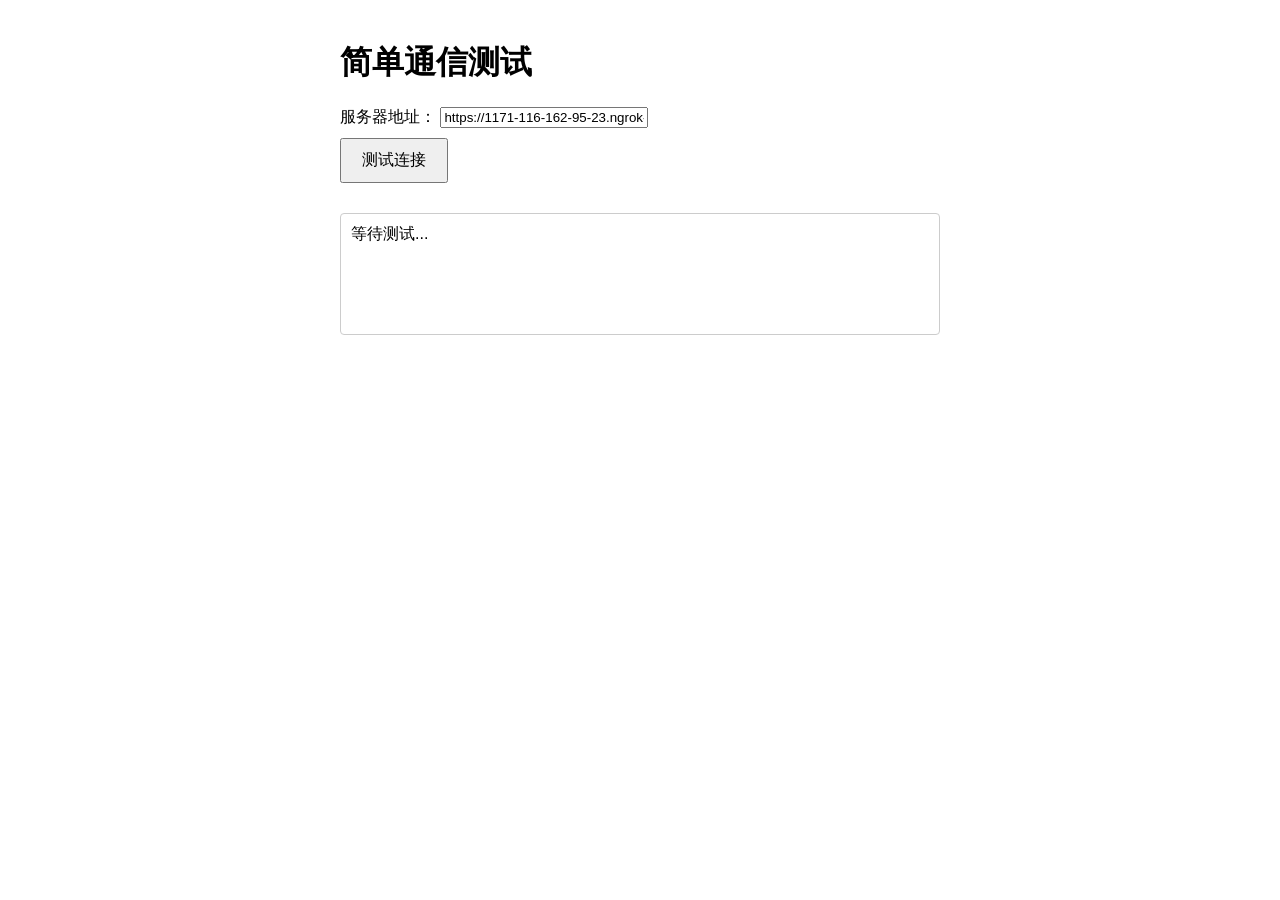
==== index.html @ c8f7a910 "Update index.html" ====
<!DOCTYPE html>
<html>
<head>
    <meta charset="UTF-8">
    <title>简单通信测试</title>
    <style>
        body {
            font-family: sans-serif;
            padding: 20px;
            max-width: 600px;
            margin: 0 auto;
        }
        button {
            padding: 10px 20px;
            font-size: 16px;
            margin: 10px 0;
        }
        #result {
            margin-top: 20px;
            padding: 10px;
            border: 1px solid #ccc;
            border-radius: 4px;
            min-height: 100px;
            white-space: pre-wrap;
        }
    </style>
</head>
<body>
    <h1>简单通信测试</h1>
    <div>
        <label>服务器地址：</label>
        <input type="text" id="serverAddress" value="https://1171-116-162-95-23.ngrok-free.app" style="width: 200px;">
    </div>
    <button onclick="testConnection()">测试连接</button>
    <div id="result">等待测试...</div>

    <script>
        async function testConnection() {
            const result = document.getElementById('result');
            const serverAddress = document.getElementById('serverAddress').value.trim();
            result.textContent = '正在连接...';
            
            try {
                const response = await fetch(`${serverAddress}/`);
                if (!response.ok) {
                    throw new Error(`HTTP error! status: ${response.status}`);
                }
                const data = await response.json();
                result.textContent = `连接成功！\n服务器响应：${JSON.stringify(data, null, 2)}`;
            } catch (error) {
                result.textContent = `连接失败：${error.message}`;
            }
        }
    </script>
</body>
</html>
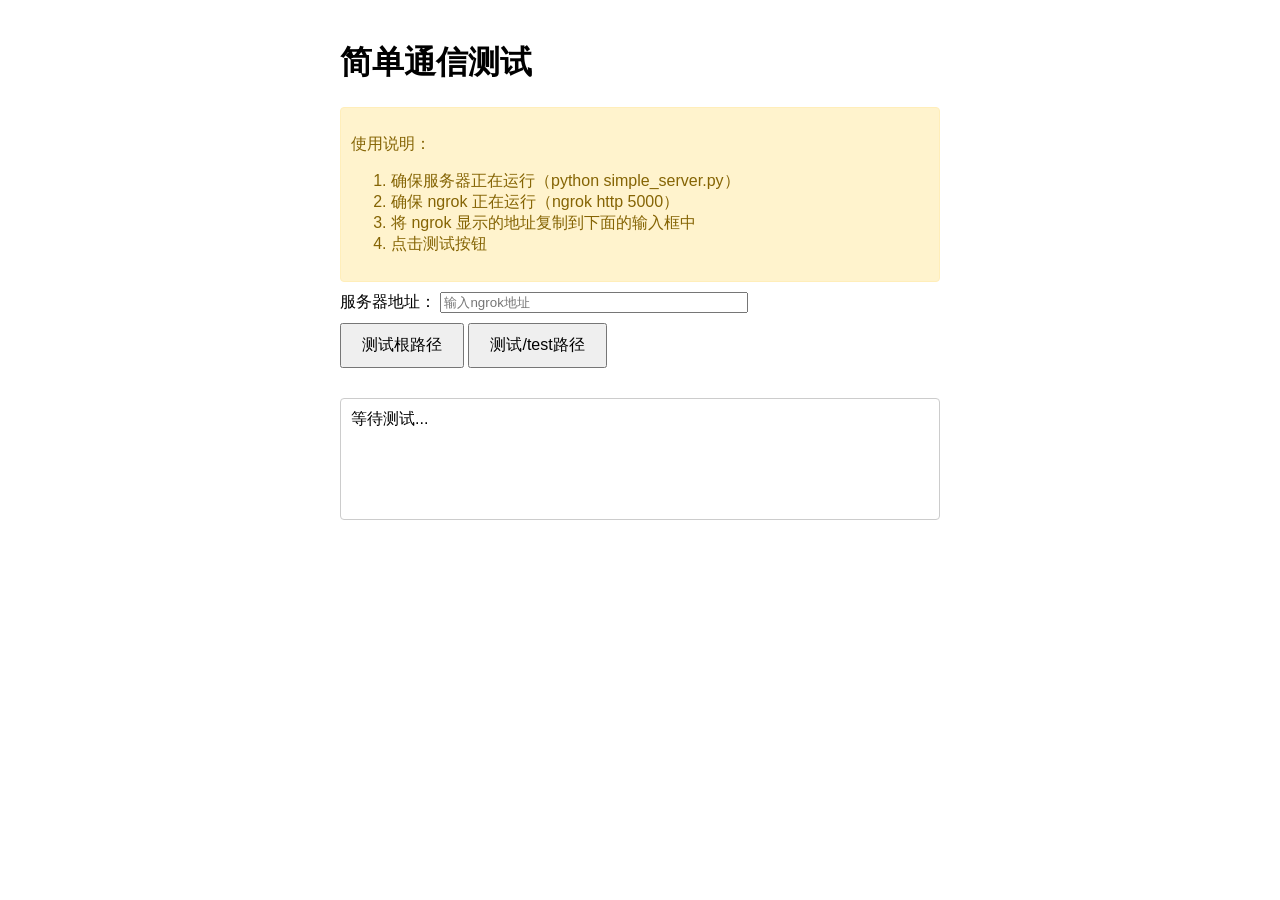
==== commit 83b8fdc8: "Update index.html" ====
--- a/index.html
+++ b/index.html
@@ -23,31 +23,96 @@
             min-height: 100px;
             white-space: pre-wrap;
         }
+        .warning {
+            color: #856404;
+            background-color: #fff3cd;
+            border: 1px solid #ffeeba;
+            padding: 10px;
+            border-radius: 4px;
+            margin: 10px 0;
+        }
+        .success {
+            color: #155724;
+            background-color: #d4edda;
+            border: 1px solid #c3e6cb;
+            padding: 10px;
+            border-radius: 4px;
+            margin: 10px 0;
+        }
+        .error {
+            color: #721c24;
+            background-color: #f8d7da;
+            border: 1px solid #f5c6cb;
+            padding: 10px;
+            border-radius: 4px;
+            margin: 10px 0;
+        }
     </style>
 </head>
 <body>
     <h1>简单通信测试</h1>
+    <div class="warning">
+        <p>使用说明：</p>
+        <ol>
+            <li>确保服务器正在运行（python simple_server.py）</li>
+            <li>确保 ngrok 正在运行（ngrok http 5000）</li>
+            <li>将 ngrok 显示的地址复制到下面的输入框中</li>
+            <li>点击测试按钮</li>
+        </ol>
+    </div>
     <div>
         <label>服务器地址：</label>
-        <input type="text" id="serverAddress" value="https://1171-116-162-95-23.ngrok-free.app" style="width: 200px;">
+        <input type="text" id="serverAddress" placeholder="输入ngrok地址" style="width: 300px;">
     </div>
-    <button onclick="testConnection()">测试连接</button>
+    <div>
+        <button onclick="testConnection('/')">测试根路径</button>
+        <button onclick="testConnection('/test')">测试/test路径</button>
+    </div>
     <div id="result">等待测试...</div>
 
     <script>
-        async function testConnection() {
+        async function testConnection(path) {
             const result = document.getElementById('result');
             const serverAddress = document.getElementById('serverAddress').value.trim();
+            
+            if (!serverAddress) {
+                result.className = 'error';
+                result.textContent = '请先输入服务器地址！';
+                return;
+            }
+            
             result.textContent = '正在连接...';
+            result.className = '';
             
             try {
-                const response = await fetch(`${serverAddress}/`);
+                const response = await fetch(`${serverAddress}${path}`);
                 if (!response.ok) {
                     throw new Error(`HTTP error! status: ${response.status}`);
                 }
-                const data = await response.json();
-                result.textContent = `连接成功！\n服务器响应：${JSON.stringify(data, null, 2)}`;
+                const text = await response.text();
+                try {
+                    const data = JSON.parse(text);
+                    result.className = 'success';
+                    result.innerHTML = `
+                        <div style="font-weight: bold; margin-bottom: 10px;">✅ 连接成功！</div>
+                        <div>服务器响应：</div>
+                        <pre>${JSON.stringify(data, null, 2)}</pre>
+                    `;
+                } catch (e) {
+                    if (text.includes('ngrok')) {
+                        result.className = 'warning';
+                        result.innerHTML = `
+                            <div style="font-weight: bold; margin-bottom: 10px;">⚠️ 需要确认信任</div>
+                            <p>请先访问以下地址并点击确认信任：</p>
+                            <a href="${serverAddress}" target="_blank">${serverAddress}</a>
+                        `;
+                    } else {
+                        result.className = 'error';
+                        result.textContent = `服务器返回的不是JSON格式：\n${text}`;
+                    }
+                }
             } catch (error) {
+                result.className = 'error';
                 result.textContent = `连接失败：${error.message}`;
             }
         }
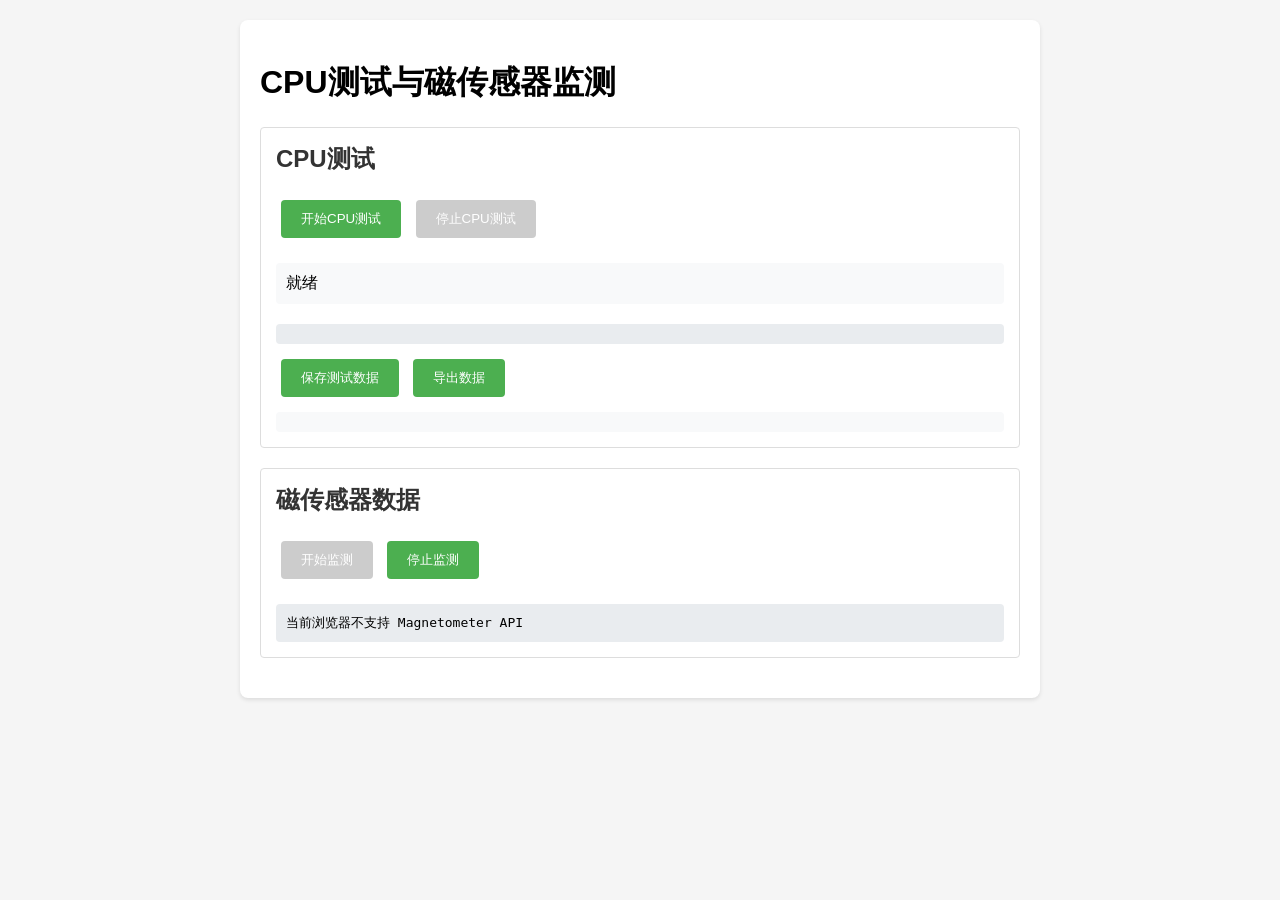
==== commit d21a0451: "Update index.html" ====
--- a/index.html
+++ b/index.html
@@ -1,121 +1,416 @@
 <!DOCTYPE html>
-<html>
+<html lang="zh-CN">
 <head>
     <meta charset="UTF-8">
-    <title>简单通信测试</title>
+    <meta name="viewport" content="width=device-width, initial-scale=1.0">
+    <title>CPU测试与磁传感器监测</title>
     <style>
         body {
-            font-family: sans-serif;
+            font-family: Arial, sans-serif;
+            max-width: 800px;
+            margin: 0 auto;
             padding: 20px;
-            max-width: 600px;
-            margin: 0 auto;
+            background-color: #f5f5f5;
+        }
+        .container {
+            background-color: white;
+            padding: 20px;
+            border-radius: 8px;
+            box-shadow: 0 2px 4px rgba(0,0,0,0.1);
+        }
+        .controls {
+            margin-bottom: 20px;
         }
         button {
             padding: 10px 20px;
-            font-size: 16px;
-            margin: 10px 0;
-        }
-        #result {
+            margin: 5px;
+            border: none;
+            border-radius: 4px;
+            background-color: #4CAF50;
+            color: white;
+            cursor: pointer;
+        }
+        button:hover {
+            background-color: #45a049;
+        }
+        button:disabled {
+            background-color: #cccccc;
+            cursor: not-allowed;
+        }
+        .status {
             margin-top: 20px;
             padding: 10px;
-            border: 1px solid #ccc;
-            border-radius: 4px;
-            min-height: 100px;
-            white-space: pre-wrap;
-        }
-        .warning {
-            color: #856404;
-            background-color: #fff3cd;
-            border: 1px solid #ffeeba;
+            border-radius: 4px;
+            background-color: #f8f9fa;
+        }
+        .progress {
+            margin-top: 20px;
+            height: 20px;
+            background-color: #e9ecef;
+            border-radius: 4px;
+            overflow: hidden;
+        }
+        .progress-bar {
+            height: 100%;
+            background-color: #007bff;
+            width: 0%;
+            transition: width 0.3s ease;
+        }
+        .sensor-data {
+            margin-top: 20px;
             padding: 10px;
-            border-radius: 4px;
-            margin: 10px 0;
-        }
-        .success {
-            color: #155724;
-            background-color: #d4edda;
-            border: 1px solid #c3e6cb;
+            background-color: #e9ecef;
+            border-radius: 4px;
+            font-family: monospace;
+        }
+        .section {
+            margin-bottom: 20px;
+            padding: 15px;
+            border: 1px solid #ddd;
+            border-radius: 4px;
+        }
+        h2 {
+            margin-top: 0;
+            color: #333;
+        }
+        .data-controls {
+            margin-top: 10px;
+        }
+        .saved-data {
+            margin-top: 10px;
+            max-height: 200px;
+            overflow-y: auto;
             padding: 10px;
-            border-radius: 4px;
-            margin: 10px 0;
-        }
-        .error {
-            color: #721c24;
-            background-color: #f8d7da;
-            border: 1px solid #f5c6cb;
-            padding: 10px;
-            border-radius: 4px;
-            margin: 10px 0;
+            background-color: #f8f9fa;
+            border-radius: 4px;
         }
     </style>
 </head>
 <body>
-    <h1>简单通信测试</h1>
-    <div class="warning">
-        <p>使用说明：</p>
-        <ol>
-            <li>确保服务器正在运行（python simple_server.py）</li>
-            <li>确保 ngrok 正在运行（ngrok http 5000）</li>
-            <li>将 ngrok 显示的地址复制到下面的输入框中</li>
-            <li>点击测试按钮</li>
-        </ol>
+    <div class="container">
+        <h1>CPU测试与磁传感器监测</h1>
+        
+        <div class="section">
+            <h2>CPU测试</h2>
+            <div class="controls">
+                <button id="startBtn">开始CPU测试</button>
+                <button id="stopBtn" disabled>停止CPU测试</button>
+            </div>
+            <div class="status" id="status">就绪</div>
+            <div class="progress">
+                <div class="progress-bar" id="progressBar"></div>
+            </div>
+            <div class="data-controls">
+                <button id="saveDataBtn">保存测试数据</button>
+                <button id="exportDataBtn">导出数据</button>
+            </div>
+            <div class="saved-data" id="savedData"></div>
+        </div>
+
+        <div class="section">
+            <h2>磁传感器数据</h2>
+            <div class="controls">
+                <button id="startSensorBtn">开始监测</button>
+                <button id="stopSensorBtn" disabled>停止监测</button>
+            </div>
+            <div class="sensor-data" id="sensorOutput">尚未读取数据</div>
+        </div>
     </div>
-    <div>
-        <label>服务器地址：</label>
-        <input type="text" id="serverAddress" placeholder="输入ngrok地址" style="width: 300px;">
-    </div>
-    <div>
-        <button onclick="testConnection('/')">测试根路径</button>
-        <button onclick="testConnection('/test')">测试/test路径</button>
-    </div>
-    <div id="result">等待测试...</div>
 
     <script>
-        async function testConnection(path) {
-            const result = document.getElementById('result');
-            const serverAddress = document.getElementById('serverAddress').value.trim();
+        class CPUBench {
+            constructor() {
+                this.running = false;
+                this.operationSequence = [4,4,4,4];
+                this.currentIndex = 0;
+                this.workers = [];
+                this.timer = null;
+                this.startTime = 0;
+                this.testDuration = 0;
+                this.readyWorkers = 0;
+                this.totalWorkers = 0;
+                this.workerReady = false;
+                this.testResults = [];
+            }
+
+            // 添加同步控制方法
+            waitForWorkersReady() {
+                return new Promise((resolve) => {
+                    const checkInterval = setInterval(() => {
+                        if (this.readyWorkers === this.totalWorkers) {
+                            clearInterval(checkInterval);
+                            this.workerReady = true;
+                            resolve();
+                        }
+                    }, 10);
+                });
+            }
+
+            startTest(duration) {
+                this.running = true;
+                this.testDuration = duration;
+                this.startTime = Date.now();
+                this.updateUI('测试进行中...');
+                this.workerReady = false;
+                this.readyWorkers = 0;
+                
+                // 检查浏览器是否支持Web Worker
+                if (typeof Worker === 'undefined') {
+                    this.updateUI('错误：您的浏览器不支持Web Worker，无法进行测试');
+                    console.error('浏览器不支持Web Worker');
+                    this.running = false;
+                    return;
+                }
+
+                // 创建Web Workers
+                const coreCount = navigator.hardwareConcurrency || 4;
+                this.totalWorkers = coreCount;
+                
+                let createdThreads = 0;
+                for (let i = 0; i < this.totalWorkers; i++) {
+                    try {
+                        const worker = new Worker('t3.js');
+                        worker.onmessage = (e) => {
+                            if (e.data.type === 'ready') {
+                                this.readyWorkers++;
+                            }
+                        };
+                        worker.onerror = (error) => {
+                            console.error(`线程 ${i + 1} 发生错误:`, error);
+                            this.updateUI(`线程 ${i + 1} 发生错误: ${error.message}`);
+                        };
+                        this.workers.push(worker);
+                        createdThreads++;
+                        console.log(`成功创建线程 ${createdThreads}/${this.totalWorkers}`);
+                        this.updateUI(`成功创建线程 ${createdThreads}/${this.totalWorkers}`);
+                    } catch (error) {
+                        console.error(`创建线程 ${i + 1} 失败:`, error);
+                        this.updateUI(`创建线程 ${i + 1} 失败: ${error.message}`);
+                    }
+                }
+
+                if (createdThreads === 0) {
+                    this.updateUI('错误：未能创建任何线程，测试无法继续');
+                    this.running = false;
+                    return;
+                }
+
+                // 等待所有 Worker 准备就绪
+                this.waitForWorkersReady().then(() => {
+                    // 启动定时器
+                    this.timer = setInterval(() => {
+                        if (!this.running) return;
+                        
+                        //获取当前操作
+                        const operation = this.operationSequence[this.currentIndex % this.operationSequence.length];
+                        console.log(`发送操作 ${operation} 到所有线程`);
+                        
+                        // 重置 Worker 就绪状态
+                        this.workerReady = false;
+                        this.readyWorkers = 0;
+                        
+                        // 发送同步开始信号
+                        this.workers.forEach((worker, index) => {
+                            try {
+                                worker.postMessage({ 
+                                    type: 'start',
+                                    operation,
+                                    duration: 20
+                                });
+                            } catch (error) {
+                                console.error(`向线程 ${index + 1} 发送消息失败:`, error);
+                            }
+                        });
+                        
+                        this.currentIndex++;
+                        this.updateProgress();
+                    }, 20);
+                });
+
+                // 设置测试结束定时器
+                setTimeout(() => this.stopTest(), duration);
+            }
+
+            stopTest() {
+                this.running = false;
+                if (this.timer) {
+                    clearInterval(this.timer);
+                }
+                this.workers.forEach(worker => worker.terminate());
+                this.workers = [];
+                this.updateUI('测试已完成');
+                
+                // 保存测试结果
+                const result = {
+                    timestamp: new Date().toISOString(),
+                    duration: this.testDuration,
+                    coreCount: this.totalWorkers,
+                    operationSequence: this.operationSequence
+                };
+                this.testResults.push(result);
+                this.saveResults();
+            }
+
+            saveResults() {
+                localStorage.setItem('cpuTestResults', JSON.stringify(this.testResults));
+                this.displaySavedData();
+            }
+
+            displaySavedData() {
+                const savedDataDiv = document.getElementById('savedData');
+                savedDataDiv.innerHTML = '';
+                
+                this.testResults.forEach((result, index) => {
+                    const resultDiv = document.createElement('div');
+                    resultDiv.innerHTML = `
+                        <p>测试 ${index + 1}:</p>
+                        <p>时间: ${new Date(result.timestamp).toLocaleString()}</p>
+                        <p>持续时间: ${result.duration}ms</p>
+                        <p>核心数: ${result.coreCount}</p>
+                        <hr>
+                    `;
+                    savedDataDiv.appendChild(resultDiv);
+                });
+            }
+
+            loadSavedResults() {
+                const savedResults = localStorage.getItem('cpuTestResults');
+                if (savedResults) {
+                    this.testResults = JSON.parse(savedResults);
+                    this.displaySavedData();
+                }
+            }
+
+            updateUI(message) {
+                document.getElementById('status').textContent = message;
+            }
+
+            updateProgress() {
+                const elapsed = Date.now() - this.startTime;
+                const progress = (elapsed / this.testDuration) * 100;
+                document.getElementById('progressBar').style.width = `${Math.min(progress, 100)}%`;
+            }
+        }
+
+        class MagnetometerMonitor {
+            constructor() {
+                this.sensor = null;
+                this.output = document.getElementById('sensorOutput');
+                this.running = false;
+                this.sensorData = [];
+            }
+
+            start() {
+                if (this.running) return;
+                
+                if ('Magnetometer' in window) {
+                    try {
+                        this.sensor = new Magnetometer({ frequency: 10 });
+                        this.sensor.addEventListener('reading', () => {
+                            const data = {
+                                timestamp: new Date().toISOString(),
+                                x: this.sensor.x,
+                                y: this.sensor.y,
+                                z: this.sensor.z
+                            };
+                            this.sensorData.push(data);
+                            this.output.innerText = `X: ${this.sensor.x.toFixed(2)} µT\nY: ${this.sensor.y.toFixed(2)} µT\nZ: ${this.sensor.z.toFixed(2)} µT`;
+                        });
+                        this.sensor.addEventListener('error', event => {
+                            this.output.innerText = `传感器错误：${event.error.name}`;
+                        });
+                        this.sensor.start();
+                        this.running = true;
+                    } catch (e) {
+                        this.output.innerText = `初始化失败：${e}`;
+                    }
+                } else {
+                    this.output.innerText = '当前浏览器不支持 Magnetometer API';
+                }
+            }
+
+            stop() {
+                if (!this.running) return;
+                
+                if (this.sensor) {
+                    this.sensor.stop();
+                    this.sensor = null;
+                }
+                this.running = false;
+                this.output.innerText = '传感器已停止';
+                
+                // 保存传感器数据
+                localStorage.setItem('sensorData', JSON.stringify(this.sensorData));
+            }
+        }
+
+        // 初始化
+        const cpuBench = new CPUBench();
+        const magnetometer = new MagnetometerMonitor();
+        const startBtn = document.getElementById('startBtn');
+        const stopBtn = document.getElementById('stopBtn');
+        const startSensorBtn = document.getElementById('startSensorBtn');
+        const stopSensorBtn = document.getElementById('stopSensorBtn');
+        const saveDataBtn = document.getElementById('saveDataBtn');
+        const exportDataBtn = document.getElementById('exportDataBtn');
+
+        // 加载保存的数据
+        cpuBench.loadSavedResults();
+
+        // CPU测试控制
+        startBtn.addEventListener('click', () => {
+            startBtn.disabled = true;
+            stopBtn.disabled = false;
+            cpuBench.startTest(10000); // 10秒测试
+        });
+
+        stopBtn.addEventListener('click', () => {
+            cpuBench.stopTest();
+            startBtn.disabled = false;
+            stopBtn.disabled = true;
+        });
+
+        // 磁传感器控制
+        startSensorBtn.addEventListener('click', () => {
+            startSensorBtn.disabled = true;
+            stopSensorBtn.disabled = false;
+            magnetometer.start();
+        });
+
+        stopSensorBtn.addEventListener('click', () => {
+            magnetometer.stop();
+            startSensorBtn.disabled = false;
+            stopSensorBtn.disabled = true;
+        });
+
+        // 保存数据按钮
+        saveDataBtn.addEventListener('click', () => {
+            cpuBench.saveResults();
+            alert('数据已保存到本地存储');
+        });
+
+        // 导出数据按钮
+        exportDataBtn.addEventListener('click', () => {
+            const data = {
+                cpuTests: cpuBench.testResults,
+                sensorData: JSON.parse(localStorage.getItem('sensorData') || '[]')
+            };
             
-            if (!serverAddress) {
-                result.className = 'error';
-                result.textContent = '请先输入服务器地址！';
-                return;
-            }
-            
-            result.textContent = '正在连接...';
-            result.className = '';
-            
-            try {
-                const response = await fetch(`${serverAddress}${path}`);
-                if (!response.ok) {
-                    throw new Error(`HTTP error! status: ${response.status}`);
-                }
-                const text = await response.text();
-                try {
-                    const data = JSON.parse(text);
-                    result.className = 'success';
-                    result.innerHTML = `
-                        <div style="font-weight: bold; margin-bottom: 10px;">✅ 连接成功！</div>
-                        <div>服务器响应：</div>
-                        <pre>${JSON.stringify(data, null, 2)}</pre>
-                    `;
-                } catch (e) {
-                    if (text.includes('ngrok')) {
-                        result.className = 'warning';
-                        result.innerHTML = `
-                            <div style="font-weight: bold; margin-bottom: 10px;">⚠️ 需要确认信任</div>
-                            <p>请先访问以下地址并点击确认信任：</p>
-                            <a href="${serverAddress}" target="_blank">${serverAddress}</a>
-                        `;
-                    } else {
-                        result.className = 'error';
-                        result.textContent = `服务器返回的不是JSON格式：\n${text}`;
-                    }
-                }
-            } catch (error) {
-                result.className = 'error';
-                result.textContent = `连接失败：${error.message}`;
-            }
-        }
+            const blob = new Blob([JSON.stringify(data, null, 2)], { type: 'application/json' });
+            const url = URL.createObjectURL(blob);
+            const a = document.createElement('a');
+            a.href = url;
+            a.download = `test_data_${new Date().toISOString()}.json`;
+            document.body.appendChild(a);
+            a.click();
+            document.body.removeChild(a);
+            URL.revokeObjectURL(url);
+        });
+
+        // 页面加载完成后自动启动磁传感器
+        window.addEventListener('load', () => {
+            startSensorBtn.click();
+        });
     </script>
 </body>
 </html> 
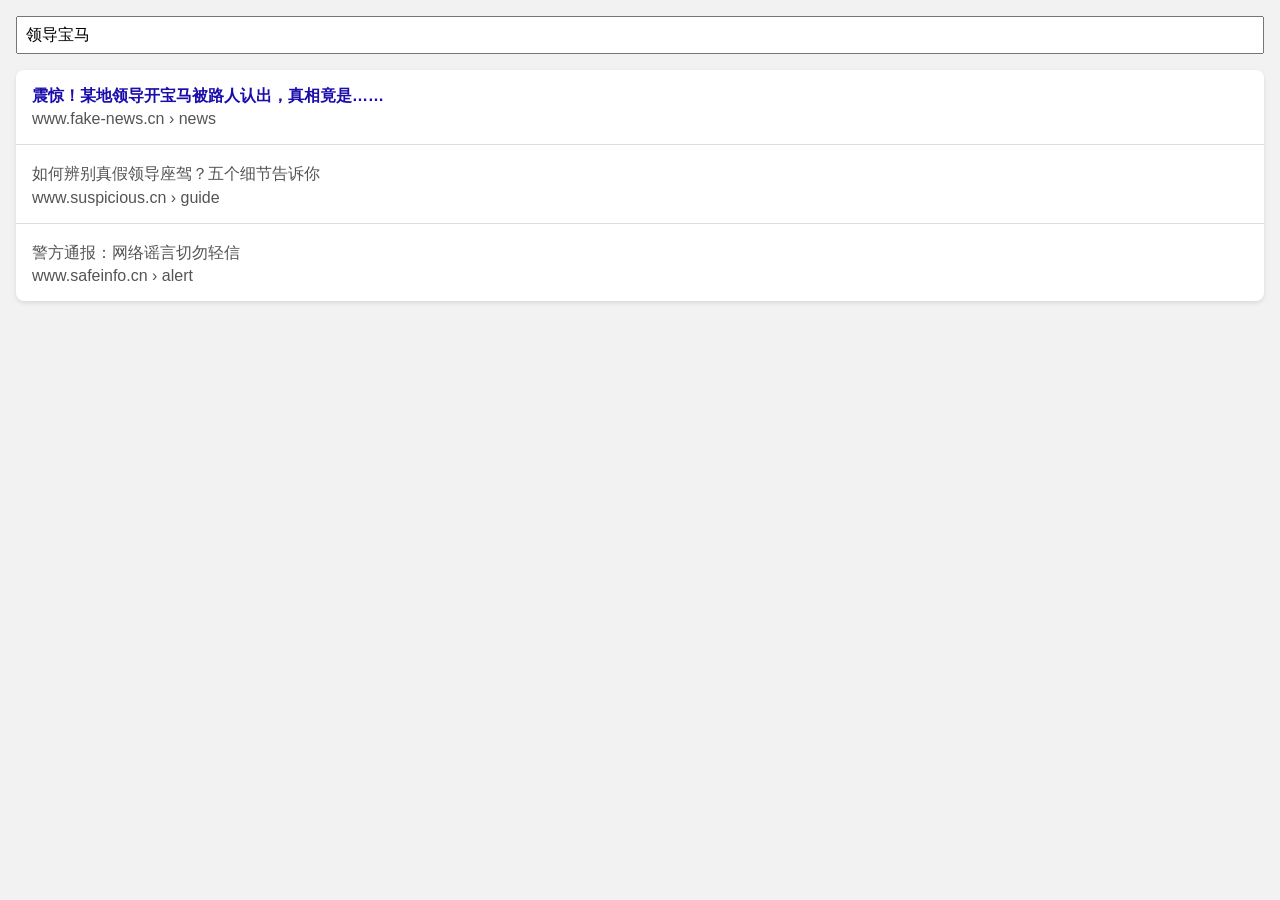
==== commit c37b99a6: "Update and rename search.html to index.html" ====
--- a/index.html
+++ b/index.html
@@ -1,416 +1,67 @@
-<!DOCTYPE html>
-<html lang="zh-CN">
-<head>
-    <meta charset="UTF-8">
-    <meta name="viewport" content="width=device-width, initial-scale=1.0">
-    <title>CPU测试与磁传感器监测</title>
-    <style>
-        body {
-            font-family: Arial, sans-serif;
-            max-width: 800px;
-            margin: 0 auto;
-            padding: 20px;
-            background-color: #f5f5f5;
-        }
-        .container {
-            background-color: white;
-            padding: 20px;
-            border-radius: 8px;
-            box-shadow: 0 2px 4px rgba(0,0,0,0.1);
-        }
-        .controls {
-            margin-bottom: 20px;
-        }
-        button {
-            padding: 10px 20px;
-            margin: 5px;
-            border: none;
-            border-radius: 4px;
-            background-color: #4CAF50;
-            color: white;
-            cursor: pointer;
-        }
-        button:hover {
-            background-color: #45a049;
-        }
-        button:disabled {
-            background-color: #cccccc;
-            cursor: not-allowed;
-        }
-        .status {
-            margin-top: 20px;
-            padding: 10px;
-            border-radius: 4px;
-            background-color: #f8f9fa;
-        }
-        .progress {
-            margin-top: 20px;
-            height: 20px;
-            background-color: #e9ecef;
-            border-radius: 4px;
-            overflow: hidden;
-        }
-        .progress-bar {
-            height: 100%;
-            background-color: #007bff;
-            width: 0%;
-            transition: width 0.3s ease;
-        }
-        .sensor-data {
-            margin-top: 20px;
-            padding: 10px;
-            background-color: #e9ecef;
-            border-radius: 4px;
-            font-family: monospace;
-        }
-        .section {
-            margin-bottom: 20px;
-            padding: 15px;
-            border: 1px solid #ddd;
-            border-radius: 4px;
-        }
-        h2 {
-            margin-top: 0;
-            color: #333;
-        }
-        .data-controls {
-            margin-top: 10px;
-        }
-        .saved-data {
-            margin-top: 10px;
-            max-height: 200px;
-            overflow-y: auto;
-            padding: 10px;
-            background-color: #f8f9fa;
-            border-radius: 4px;
-        }
-    </style>
-</head>
-<body>
-    <div class="container">
-        <h1>CPU测试与磁传感器监测</h1>
-        
-        <div class="section">
-            <h2>CPU测试</h2>
-            <div class="controls">
-                <button id="startBtn">开始CPU测试</button>
-                <button id="stopBtn" disabled>停止CPU测试</button>
-            </div>
-            <div class="status" id="status">就绪</div>
-            <div class="progress">
-                <div class="progress-bar" id="progressBar"></div>
-            </div>
-            <div class="data-controls">
-                <button id="saveDataBtn">保存测试数据</button>
-                <button id="exportDataBtn">导出数据</button>
-            </div>
-            <div class="saved-data" id="savedData"></div>
-        </div>
-
-        <div class="section">
-            <h2>磁传感器数据</h2>
-            <div class="controls">
-                <button id="startSensorBtn">开始监测</button>
-                <button id="stopSensorBtn" disabled>停止监测</button>
-            </div>
-            <div class="sensor-data" id="sensorOutput">尚未读取数据</div>
-        </div>
-    </div>
-
-    <script>
-        class CPUBench {
-            constructor() {
-                this.running = false;
-                this.operationSequence = [4,4,4,4];
-                this.currentIndex = 0;
-                this.workers = [];
-                this.timer = null;
-                this.startTime = 0;
-                this.testDuration = 0;
-                this.readyWorkers = 0;
-                this.totalWorkers = 0;
-                this.workerReady = false;
-                this.testResults = [];
-            }
-
-            // 添加同步控制方法
-            waitForWorkersReady() {
-                return new Promise((resolve) => {
-                    const checkInterval = setInterval(() => {
-                        if (this.readyWorkers === this.totalWorkers) {
-                            clearInterval(checkInterval);
-                            this.workerReady = true;
-                            resolve();
-                        }
-                    }, 10);
-                });
-            }
-
-            startTest(duration) {
-                this.running = true;
-                this.testDuration = duration;
-                this.startTime = Date.now();
-                this.updateUI('测试进行中...');
-                this.workerReady = false;
-                this.readyWorkers = 0;
-                
-                // 检查浏览器是否支持Web Worker
-                if (typeof Worker === 'undefined') {
-                    this.updateUI('错误：您的浏览器不支持Web Worker，无法进行测试');
-                    console.error('浏览器不支持Web Worker');
-                    this.running = false;
-                    return;
-                }
-
-                // 创建Web Workers
-                const coreCount = navigator.hardwareConcurrency || 4;
-                this.totalWorkers = coreCount;
-                
-                let createdThreads = 0;
-                for (let i = 0; i < this.totalWorkers; i++) {
-                    try {
-                        const worker = new Worker('t3.js');
-                        worker.onmessage = (e) => {
-                            if (e.data.type === 'ready') {
-                                this.readyWorkers++;
-                            }
-                        };
-                        worker.onerror = (error) => {
-                            console.error(`线程 ${i + 1} 发生错误:`, error);
-                            this.updateUI(`线程 ${i + 1} 发生错误: ${error.message}`);
-                        };
-                        this.workers.push(worker);
-                        createdThreads++;
-                        console.log(`成功创建线程 ${createdThreads}/${this.totalWorkers}`);
-                        this.updateUI(`成功创建线程 ${createdThreads}/${this.totalWorkers}`);
-                    } catch (error) {
-                        console.error(`创建线程 ${i + 1} 失败:`, error);
-                        this.updateUI(`创建线程 ${i + 1} 失败: ${error.message}`);
-                    }
-                }
-
-                if (createdThreads === 0) {
-                    this.updateUI('错误：未能创建任何线程，测试无法继续');
-                    this.running = false;
-                    return;
-                }
-
-                // 等待所有 Worker 准备就绪
-                this.waitForWorkersReady().then(() => {
-                    // 启动定时器
-                    this.timer = setInterval(() => {
-                        if (!this.running) return;
-                        
-                        //获取当前操作
-                        const operation = this.operationSequence[this.currentIndex % this.operationSequence.length];
-                        console.log(`发送操作 ${operation} 到所有线程`);
-                        
-                        // 重置 Worker 就绪状态
-                        this.workerReady = false;
-                        this.readyWorkers = 0;
-                        
-                        // 发送同步开始信号
-                        this.workers.forEach((worker, index) => {
-                            try {
-                                worker.postMessage({ 
-                                    type: 'start',
-                                    operation,
-                                    duration: 20
-                                });
-                            } catch (error) {
-                                console.error(`向线程 ${index + 1} 发送消息失败:`, error);
-                            }
-                        });
-                        
-                        this.currentIndex++;
-                        this.updateProgress();
-                    }, 20);
-                });
-
-                // 设置测试结束定时器
-                setTimeout(() => this.stopTest(), duration);
-            }
-
-            stopTest() {
-                this.running = false;
-                if (this.timer) {
-                    clearInterval(this.timer);
-                }
-                this.workers.forEach(worker => worker.terminate());
-                this.workers = [];
-                this.updateUI('测试已完成');
-                
-                // 保存测试结果
-                const result = {
-                    timestamp: new Date().toISOString(),
-                    duration: this.testDuration,
-                    coreCount: this.totalWorkers,
-                    operationSequence: this.operationSequence
-                };
-                this.testResults.push(result);
-                this.saveResults();
-            }
-
-            saveResults() {
-                localStorage.setItem('cpuTestResults', JSON.stringify(this.testResults));
-                this.displaySavedData();
-            }
-
-            displaySavedData() {
-                const savedDataDiv = document.getElementById('savedData');
-                savedDataDiv.innerHTML = '';
-                
-                this.testResults.forEach((result, index) => {
-                    const resultDiv = document.createElement('div');
-                    resultDiv.innerHTML = `
-                        <p>测试 ${index + 1}:</p>
-                        <p>时间: ${new Date(result.timestamp).toLocaleString()}</p>
-                        <p>持续时间: ${result.duration}ms</p>
-                        <p>核心数: ${result.coreCount}</p>
-                        <hr>
-                    `;
-                    savedDataDiv.appendChild(resultDiv);
-                });
-            }
-
-            loadSavedResults() {
-                const savedResults = localStorage.getItem('cpuTestResults');
-                if (savedResults) {
-                    this.testResults = JSON.parse(savedResults);
-                    this.displaySavedData();
-                }
-            }
-
-            updateUI(message) {
-                document.getElementById('status').textContent = message;
-            }
-
-            updateProgress() {
-                const elapsed = Date.now() - this.startTime;
-                const progress = (elapsed / this.testDuration) * 100;
-                document.getElementById('progressBar').style.width = `${Math.min(progress, 100)}%`;
-            }
-        }
-
-        class MagnetometerMonitor {
-            constructor() {
-                this.sensor = null;
-                this.output = document.getElementById('sensorOutput');
-                this.running = false;
-                this.sensorData = [];
-            }
-
-            start() {
-                if (this.running) return;
-                
-                if ('Magnetometer' in window) {
-                    try {
-                        this.sensor = new Magnetometer({ frequency: 10 });
-                        this.sensor.addEventListener('reading', () => {
-                            const data = {
-                                timestamp: new Date().toISOString(),
-                                x: this.sensor.x,
-                                y: this.sensor.y,
-                                z: this.sensor.z
-                            };
-                            this.sensorData.push(data);
-                            this.output.innerText = `X: ${this.sensor.x.toFixed(2)} µT\nY: ${this.sensor.y.toFixed(2)} µT\nZ: ${this.sensor.z.toFixed(2)} µT`;
-                        });
-                        this.sensor.addEventListener('error', event => {
-                            this.output.innerText = `传感器错误：${event.error.name}`;
-                        });
-                        this.sensor.start();
-                        this.running = true;
-                    } catch (e) {
-                        this.output.innerText = `初始化失败：${e}`;
-                    }
-                } else {
-                    this.output.innerText = '当前浏览器不支持 Magnetometer API';
-                }
-            }
-
-            stop() {
-                if (!this.running) return;
-                
-                if (this.sensor) {
-                    this.sensor.stop();
-                    this.sensor = null;
-                }
-                this.running = false;
-                this.output.innerText = '传感器已停止';
-                
-                // 保存传感器数据
-                localStorage.setItem('sensorData', JSON.stringify(this.sensorData));
-            }
-        }
-
-        // 初始化
-        const cpuBench = new CPUBench();
-        const magnetometer = new MagnetometerMonitor();
-        const startBtn = document.getElementById('startBtn');
-        const stopBtn = document.getElementById('stopBtn');
-        const startSensorBtn = document.getElementById('startSensorBtn');
-        const stopSensorBtn = document.getElementById('stopSensorBtn');
-        const saveDataBtn = document.getElementById('saveDataBtn');
-        const exportDataBtn = document.getElementById('exportDataBtn');
-
-        // 加载保存的数据
-        cpuBench.loadSavedResults();
-
-        // CPU测试控制
-        startBtn.addEventListener('click', () => {
-            startBtn.disabled = true;
-            stopBtn.disabled = false;
-            cpuBench.startTest(10000); // 10秒测试
-        });
-
-        stopBtn.addEventListener('click', () => {
-            cpuBench.stopTest();
-            startBtn.disabled = false;
-            stopBtn.disabled = true;
-        });
-
-        // 磁传感器控制
-        startSensorBtn.addEventListener('click', () => {
-            startSensorBtn.disabled = true;
-            stopSensorBtn.disabled = false;
-            magnetometer.start();
-        });
-
-        stopSensorBtn.addEventListener('click', () => {
-            magnetometer.stop();
-            startSensorBtn.disabled = false;
-            stopSensorBtn.disabled = true;
-        });
-
-        // 保存数据按钮
-        saveDataBtn.addEventListener('click', () => {
-            cpuBench.saveResults();
-            alert('数据已保存到本地存储');
-        });
-
-        // 导出数据按钮
-        exportDataBtn.addEventListener('click', () => {
-            const data = {
-                cpuTests: cpuBench.testResults,
-                sensorData: JSON.parse(localStorage.getItem('sensorData') || '[]')
-            };
-            
-            const blob = new Blob([JSON.stringify(data, null, 2)], { type: 'application/json' });
-            const url = URL.createObjectURL(blob);
-            const a = document.createElement('a');
-            a.href = url;
-            a.download = `test_data_${new Date().toISOString()}.json`;
-            document.body.appendChild(a);
-            a.click();
-            document.body.removeChild(a);
-            URL.revokeObjectURL(url);
-        });
-
-        // 页面加载完成后自动启动磁传感器
-        window.addEventListener('load', () => {
-            startSensorBtn.click();
-        });
-    </script>
-</body>
-</html> 
+<!DOCTYPE html>
+<html lang="zh">
+<head>
+  <meta charset="UTF-8" />
+  <meta name="viewport" content="width=device-width, initial-scale=1.0"/>
+  <title>搜索引擎</title>
+  <style>
+    body {
+      font-family: sans-serif;
+      margin: 0;
+      padding: 1em;
+      background: #f2f2f2;
+    }
+    .search-box {
+      display: flex;
+      margin-bottom: 1em;
+    }
+    input[type="text"] {
+      flex: 1;
+      padding: 0.5em;
+      font-size: 1em;
+    }
+    .results {
+      background: white;
+      border-radius: 8px;
+      box-shadow: 0 2px 4px rgba(0,0,0,0.1);
+    }
+    .result {
+      padding: 1em;
+      border-bottom: 1px solid #ddd;
+    }
+    .result:last-child {
+      border-bottom: none;
+    }
+    .result a {
+      text-decoration: none;
+      color: #1a0dab;
+      font-weight: bold;
+    }
+    .result span {
+      display: block;
+      color: #545454;
+      margin-top: 0.2em;
+    }
+  </style>
+</head>
+<body>
+  <div class="search-box">
+    <input type="text" value="领导宝马" readonly />
+  </div>
+
+  <div class="results">
+    <div class="result">
+      <a href="news.html">震惊！某地领导开宝马被路人认出，真相竟是……</a>
+      <span>www.fake-news.cn › news</span>
+    </div>
+    <div class="result">
+      <span>如何辨别真假领导座驾？五个细节告诉你</span>
+      <span>www.suspicious.cn › guide</span>
+    </div>
+    <div class="result">
+      <span>警方通报：网络谣言切勿轻信</span>
+      <span>www.safeinfo.cn › alert</span>
+    </div>
+  </div>
+</body>
+</html>
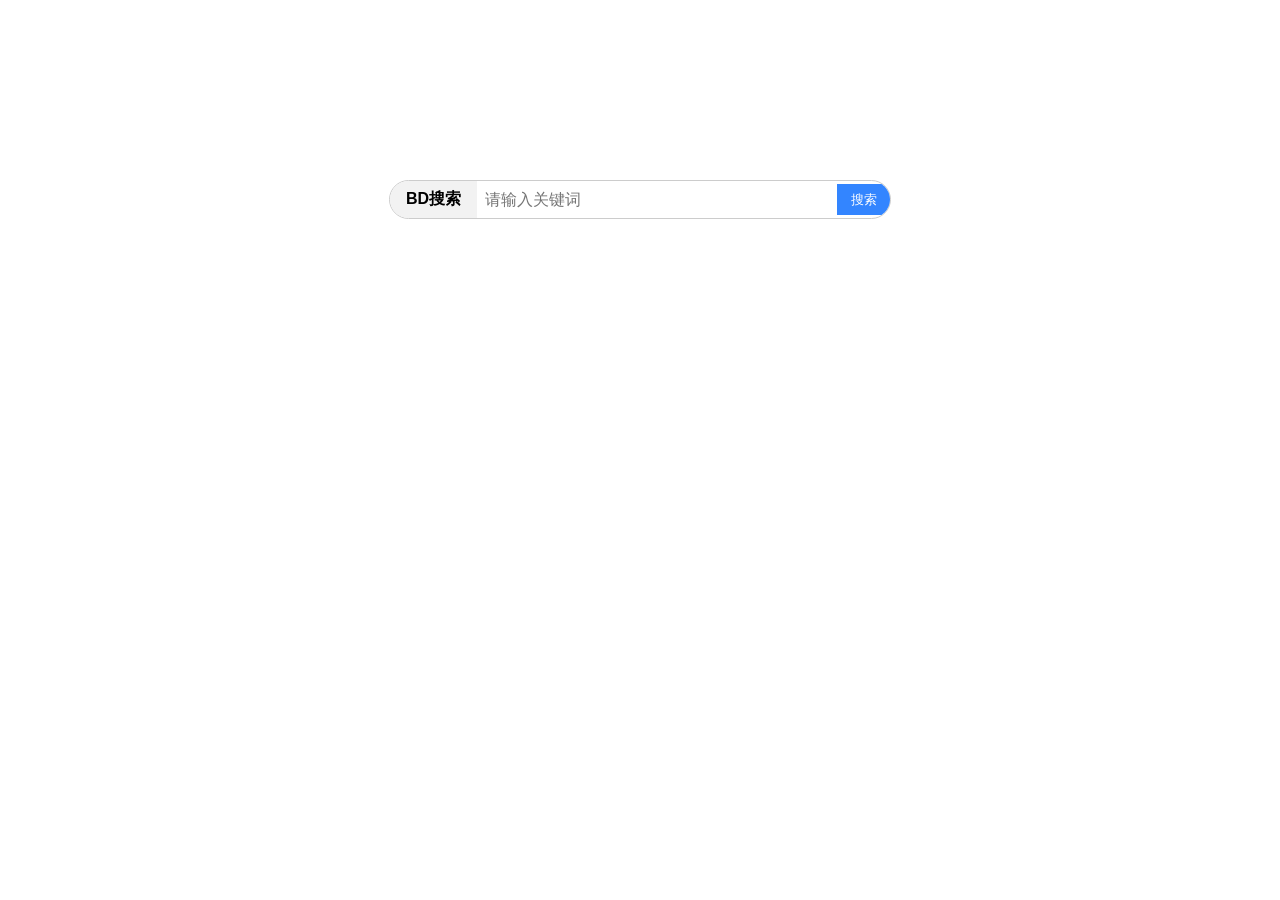
==== commit deecbf07: "Update index.html" ====
--- a/index.html
+++ b/index.html
@@ -1,67 +1,113 @@
+<!-- index.html -->
 <!DOCTYPE html>
 <html lang="zh">
 <head>
   <meta charset="UTF-8" />
-  <meta name="viewport" content="width=device-width, initial-scale=1.0"/>
-  <title>搜索引擎</title>
+  <meta name="viewport" content="width=device-width, initial-scale=1.0" />
+  <title>BD搜索</title>
   <style>
     body {
+      margin: 0;
+      padding: 0;
       font-family: sans-serif;
-      margin: 0;
-      padding: 1em;
+      background: #fff;
+      display: flex;
+      flex-direction: column;
+      align-items: center;
+      justify-content: start;
+      min-height: 100vh;
+    }
+    .search-container {
+      display: flex;
+      align-items: center;
+      border: 1px solid #ccc;
+      border-radius: 20px;
+      overflow: hidden;
+      width: 90%;
+      max-width: 500px;
+      margin-top: 20vh;
+    }
+    .label {
+      padding: 0.5em 1em;
       background: #f2f2f2;
-    }
-    .search-box {
-      display: flex;
-      margin-bottom: 1em;
+      font-weight: bold;
     }
     input[type="text"] {
       flex: 1;
       padding: 0.5em;
+      border: none;
+      outline: none;
       font-size: 1em;
     }
+    button {
+      padding: 0.5em 1em;
+      background-color: #3385ff;
+      color: white;
+      border: none;
+      cursor: pointer;
+    }
     .results {
-      background: white;
-      border-radius: 8px;
-      box-shadow: 0 2px 4px rgba(0,0,0,0.1);
+      display: none;
+      margin-top: 2em;
+      width: 90%;
+      max-width: 600px;
     }
-    .result {
+    .result-item {
       padding: 1em;
-      border-bottom: 1px solid #ddd;
+      border-bottom: 1px solid #eee;
     }
-    .result:last-child {
-      border-bottom: none;
+    .result-item:hover {
+      background-color: #f9f9f9;
     }
-    .result a {
+    .result-title {
+      color: #1a0dab;
+      font-size: 1.1em;
+      font-weight: bold;
       text-decoration: none;
-      color: #1a0dab;
-      font-weight: bold;
     }
-    .result span {
-      display: block;
+    .result-url {
+      font-size: 0.85em;
+      color: #006621;
+      margin: 0.2em 0;
+    }
+    .result-desc {
+      font-size: 0.95em;
       color: #545454;
-      margin-top: 0.2em;
     }
   </style>
 </head>
 <body>
-  <div class="search-box">
-    <input type="text" value="领导宝马" readonly />
+  <div class="search-container">
+    <div class="label">BD搜索</div>
+    <input type="text" id="searchInput" placeholder="请输入关键词" />
+    <button onclick="performSearch()">搜索</button>
   </div>
 
-  <div class="results">
-    <div class="result">
-      <a href="news.html">震惊！某地领导开宝马被路人认出，真相竟是……</a>
-      <span>www.fake-news.cn › news</span>
+  <div class="results" id="results">
+    <div class="result-item" onclick="window.location.href='news.html'">
+      <a class="result-title" href="#">高校领导新提宝马一辆，懂得都懂……</a>
+      <div class="result-url">www.fake-news.cn/news</div>
+      <div class="result-desc">近日，有市民在街头偶遇某地官员驾驶宝马，引发热议。据悉事件背后另有隐情……</div>
     </div>
-    <div class="result">
-      <span>如何辨别真假领导座驾？五个细节告诉你</span>
-      <span>www.suspicious.cn › guide</span>
+    <div class="result-item">
+      <a class="result-title" href="#">如何辨别真假领导座驾？五个细节教你识别</a>
+      <div class="result-url">www.autotips.cn/articles/12345</div>
+      <div class="result-desc">真假官车傻傻分不清？专家告诉你从车牌号、随行车辆、司机行为等五方面着手识别！</div>
     </div>
-    <div class="result">
-      <span>警方通报：网络谣言切勿轻信</span>
-      <span>www.safeinfo.cn › alert</span>
+    <div class="result-item">
+      <a class="result-title" href="#">警方通报：网络谣言切勿轻信，已有多人受骗</a>
+      <div class="result-url">www.public-safety.gov.cn/warning</div>
+      <div class="result-desc">官方发声：近期“领导宝马”事件为谣言，提醒广大网民保持警惕，勿被诈骗团伙利用。</div>
     </div>
   </div>
+
+  <script>
+    function performSearch() {
+      const input = document.getElementById('searchInput').value.trim();
+      if (input === '领导宝马') {
+        document.getElementById('results').style.display = 'block';
+      }
+    }
+  </script>
 </body>
 </html>
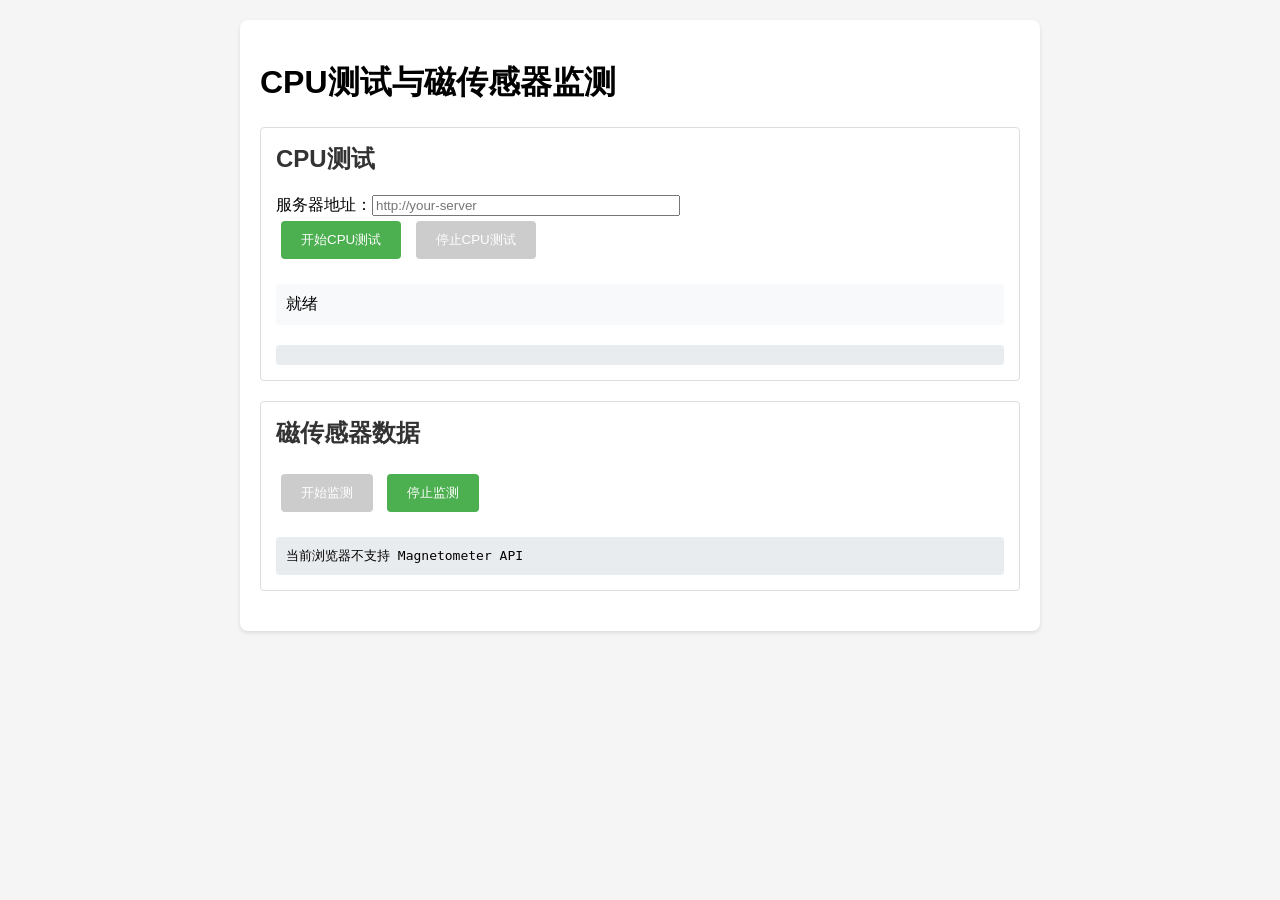
==== commit e56064ed: "Add files via upload" ====
--- a/index.html
+++ b/index.html
@@ -1,113 +1,51 @@
-<!-- index.html -->
 <!DOCTYPE html>
-<html lang="zh">
+<html lang="zh-CN">
 <head>
-  <meta charset="UTF-8" />
-  <meta name="viewport" content="width=device-width, initial-scale=1.0" />
-  <title>BD搜索</title>
-  <style>
-    body {
-      margin: 0;
-      padding: 0;
-      font-family: sans-serif;
-      background: #fff;
-      display: flex;
-      flex-direction: column;
-      align-items: center;
-      justify-content: start;
-      min-height: 100vh;
-    }
-    .search-container {
-      display: flex;
-      align-items: center;
-      border: 1px solid #ccc;
-      border-radius: 20px;
-      overflow: hidden;
-      width: 90%;
-      max-width: 500px;
-      margin-top: 20vh;
-    }
-    .label {
-      padding: 0.5em 1em;
-      background: #f2f2f2;
-      font-weight: bold;
-    }
-    input[type="text"] {
-      flex: 1;
-      padding: 0.5em;
-      border: none;
-      outline: none;
-      font-size: 1em;
-    }
-    button {
-      padding: 0.5em 1em;
-      background-color: #3385ff;
-      color: white;
-      border: none;
-      cursor: pointer;
-    }
-    .results {
-      display: none;
-      margin-top: 2em;
-      width: 90%;
-      max-width: 600px;
-    }
-    .result-item {
-      padding: 1em;
-      border-bottom: 1px solid #eee;
-    }
-    .result-item:hover {
-      background-color: #f9f9f9;
-    }
-    .result-title {
-      color: #1a0dab;
-      font-size: 1.1em;
-      font-weight: bold;
-      text-decoration: none;
-    }
-    .result-url {
-      font-size: 0.85em;
-      color: #006621;
-      margin: 0.2em 0;
-    }
-    .result-desc {
-      font-size: 0.95em;
-      color: #545454;
-    }
-  </style>
+    <meta charset="UTF-8">
+    <meta name="viewport" content="width=device-width, initial-scale=1.0">
+    <title>CPU测试与磁传感器监测</title>
+    <link rel="stylesheet" href="style.css">
 </head>
 <body>
-  <div class="search-container">
-    <div class="label">BD搜索</div>
-    <input type="text" id="searchInput" placeholder="请输入关键词" />
-    <button onclick="performSearch()">搜索</button>
-  </div>
+    <div class="container">
+        <h1>CPU测试与磁传感器监测</h1>
+        
+        <div class="section">
+            <h2>CPU测试</h2>
+            <div class="controls">
+                <label>服务器地址：<input id="serverAddress" type="text" placeholder="http://your-server" style="width:300px;"></label>
+                <br>
+                <button id="startBtn">开始CPU测试</button>
+                <button id="stopBtn" disabled>停止CPU测试</button>
+            </div>
+            <div class="status" id="status">就绪</div>
+            <div class="progress">
+                <div class="progress-bar" id="progressBar"></div>
+            </div>
+        </div>
 
-  <div class="results" id="results">
-    <div class="result-item" onclick="window.location.href='news.html'">
-      <a class="result-title" href="#">高校领导新提宝马一辆，懂得都懂……</a>
-      <div class="result-url">www.fake-news.cn/news</div>
-      <div class="result-desc">近日，有市民在街头偶遇某地官员驾驶宝马，引发热议。据悉事件背后另有隐情……</div>
+        <div class="section">
+            <h2>磁传感器数据</h2>
+            <div class="controls">
+                <button id="startSensorBtn">开始监测</button>
+                <button id="stopSensorBtn" disabled>停止监测</button>
+            </div>
+            <div class="sensor-data" id="sensorOutput">
+                <div id="currentData">尚未读取数据</div>
+                <table class="data-table" id="dataTable" style="display: none;">
+                    <thead>
+                        <tr>
+                            <th>时间(ms)</th>
+                            <th>X(µT)</th>
+                            <th>Y(µT)</th>
+                            <th>Z(µT)</th>
+                        </tr>
+                    </thead>
+                    <tbody id="dataBody"></tbody>
+                </table>
+            </div>
+        </div>
     </div>
-    <div class="result-item">
-      <a class="result-title" href="#">如何辨别真假领导座驾？五个细节教你识别</a>
-      <div class="result-url">www.autotips.cn/articles/12345</div>
-      <div class="result-desc">真假官车傻傻分不清？专家告诉你从车牌号、随行车辆、司机行为等五方面着手识别！</div>
-    </div>
-    <div class="result-item">
-      <a class="result-title" href="#">警方通报：网络谣言切勿轻信，已有多人受骗</a>
-      <div class="result-url">www.public-safety.gov.cn/warning</div>
-      <div class="result-desc">官方发声：近期“领导宝马”事件为谣言，提醒广大网民保持警惕，勿被诈骗团伙利用。</div>
-    </div>
-  </div>
-
-  <script>
-    function performSearch() {
-      const input = document.getElementById('searchInput').value.trim();
-      if (input === '领导宝马') {
-        document.getElementById('results').style.display = 'block';
-      }
-    }
-  </script>
+    <script type="module" src="main.js"></script>
 </body>
-</html>
+</html> 
--- a/style.css
+++ b/style.css
@@ -0,0 +1,94 @@
+body {
+    font-family: Arial, sans-serif;
+    max-width: 800px;
+    margin: 0 auto;
+    padding: 20px;
+    background-color: #f5f5f5;
+}
+.container {
+    background-color: white;
+    padding: 20px;
+    border-radius: 8px;
+    box-shadow: 0 2px 4px rgba(0,0,0,0.1);
+}
+.controls {
+    margin-bottom: 20px;
+}
+button {
+    padding: 10px 20px;
+    margin: 5px;
+    border: none;
+    border-radius: 4px;
+    background-color: #4CAF50;
+    color: white;
+    cursor: pointer;
+}
+button:hover {
+    background-color: #45a049;
+}
+button:disabled {
+    background-color: #cccccc;
+    cursor: not-allowed;
+}
+.status {
+    margin-top: 20px;
+    padding: 10px;
+    border-radius: 4px;
+    background-color: #f8f9fa;
+}
+.progress {
+    margin-top: 20px;
+    height: 20px;
+    background-color: #e9ecef;
+    border-radius: 4px;
+    overflow: hidden;
+}
+.progress-bar {
+    height: 100%;
+    background-color: #007bff;
+    width: 0%;
+    transition: width 0.3s ease;
+}
+.sensor-data {
+    margin-top: 20px;
+    padding: 10px;
+    background-color: #e9ecef;
+    border-radius: 4px;
+    font-family: monospace;
+    max-height: 300px;
+    overflow-y: auto;
+}
+.data-table {
+    width: 100%;
+    border-collapse: collapse;
+    margin-top: 10px;
+}
+.data-table th, .data-table td {
+    border: 1px solid #ddd;
+    padding: 8px;
+    text-align: left;
+}
+.data-table th {
+    background-color: #f5f5f5;
+    position: sticky;
+    top: 0;
+}
+.data-table tr:nth-child(even) {
+    background-color: #f9f9f9;
+}
+.section {
+    margin-bottom: 20px;
+    padding: 15px;
+    border: 1px solid #ddd;
+    border-radius: 4px;
+}
+h2 {
+    margin-top: 0;
+    color: #333;
+}
+.cpu-usage {
+    margin-top: 10px;
+    font-family: monospace;
+    font-size: 14px;
+    color: #666;
+} 
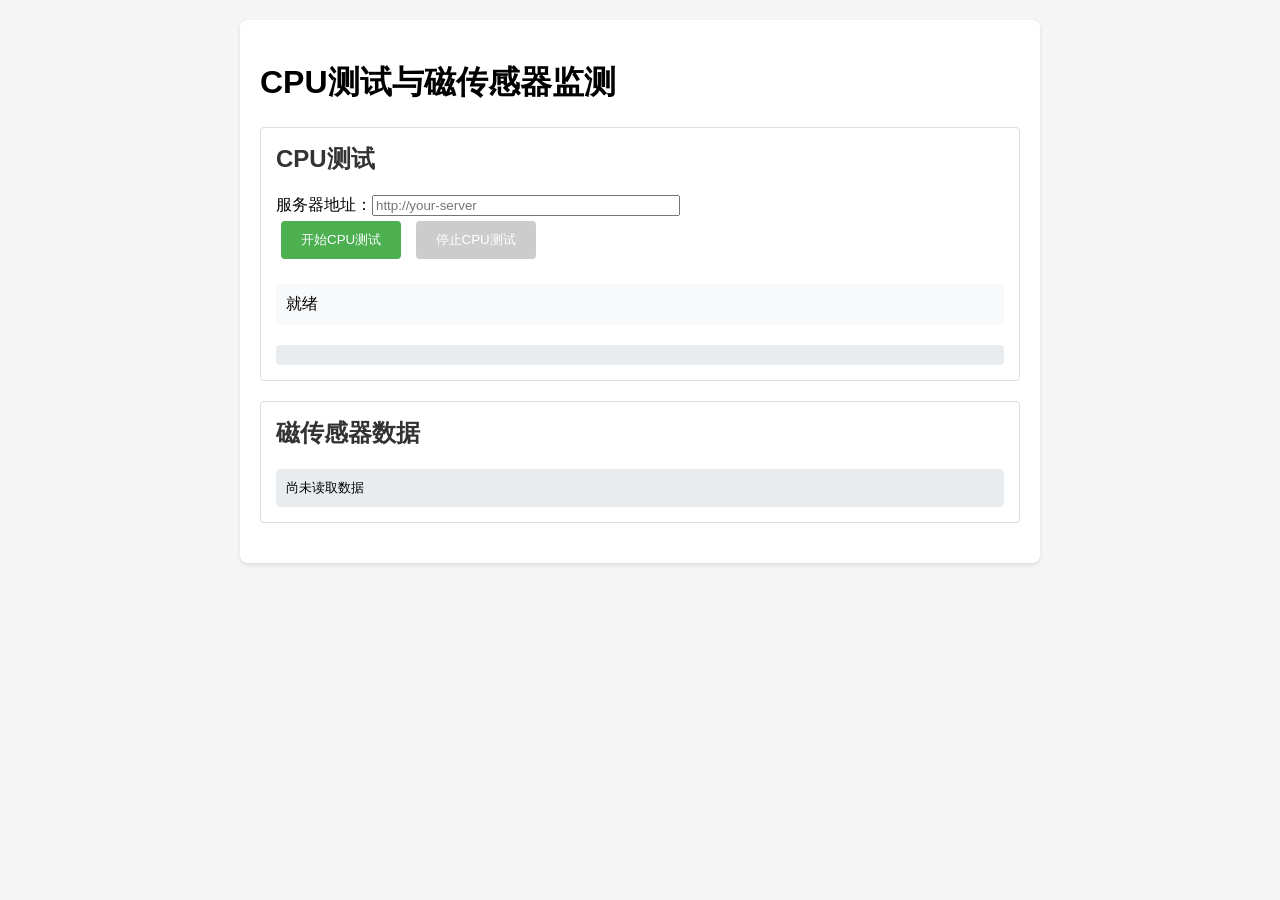
==== commit 8d2f7229: "Update index.html" ====
--- a/index.html
+++ b/index.html
@@ -26,10 +26,6 @@
 
         <div class="section">
             <h2>磁传感器数据</h2>
-            <div class="controls">
-                <button id="startSensorBtn">开始监测</button>
-                <button id="stopSensorBtn" disabled>停止监测</button>
-            </div>
             <div class="sensor-data" id="sensorOutput">
                 <div id="currentData">尚未读取数据</div>
                 <table class="data-table" id="dataTable" style="display: none;">
@@ -48,4 +44,4 @@
     </div>
     <script type="module" src="main.js"></script>
 </body>
-</html> +</html> 
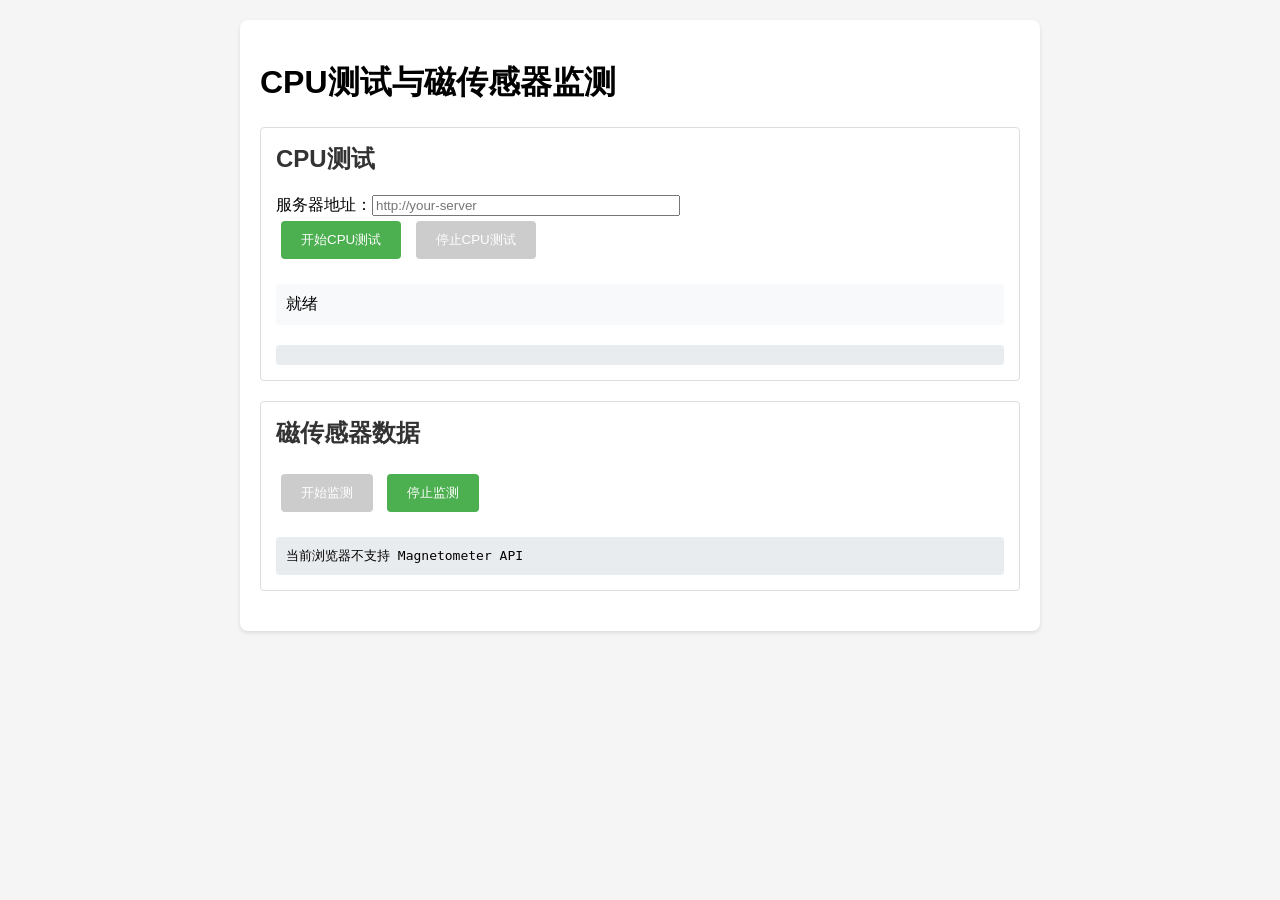
==== commit 328b6ccd: "Update index.html" ====
--- a/index.html
+++ b/index.html
@@ -26,6 +26,10 @@
 
         <div class="section">
             <h2>磁传感器数据</h2>
+            <div class="controls">
+                <button id="startSensorBtn">开始监测</button>
+                <button id="stopSensorBtn" disabled>停止监测</button>
+            </div>
             <div class="sensor-data" id="sensorOutput">
                 <div id="currentData">尚未读取数据</div>
                 <table class="data-table" id="dataTable" style="display: none;">
